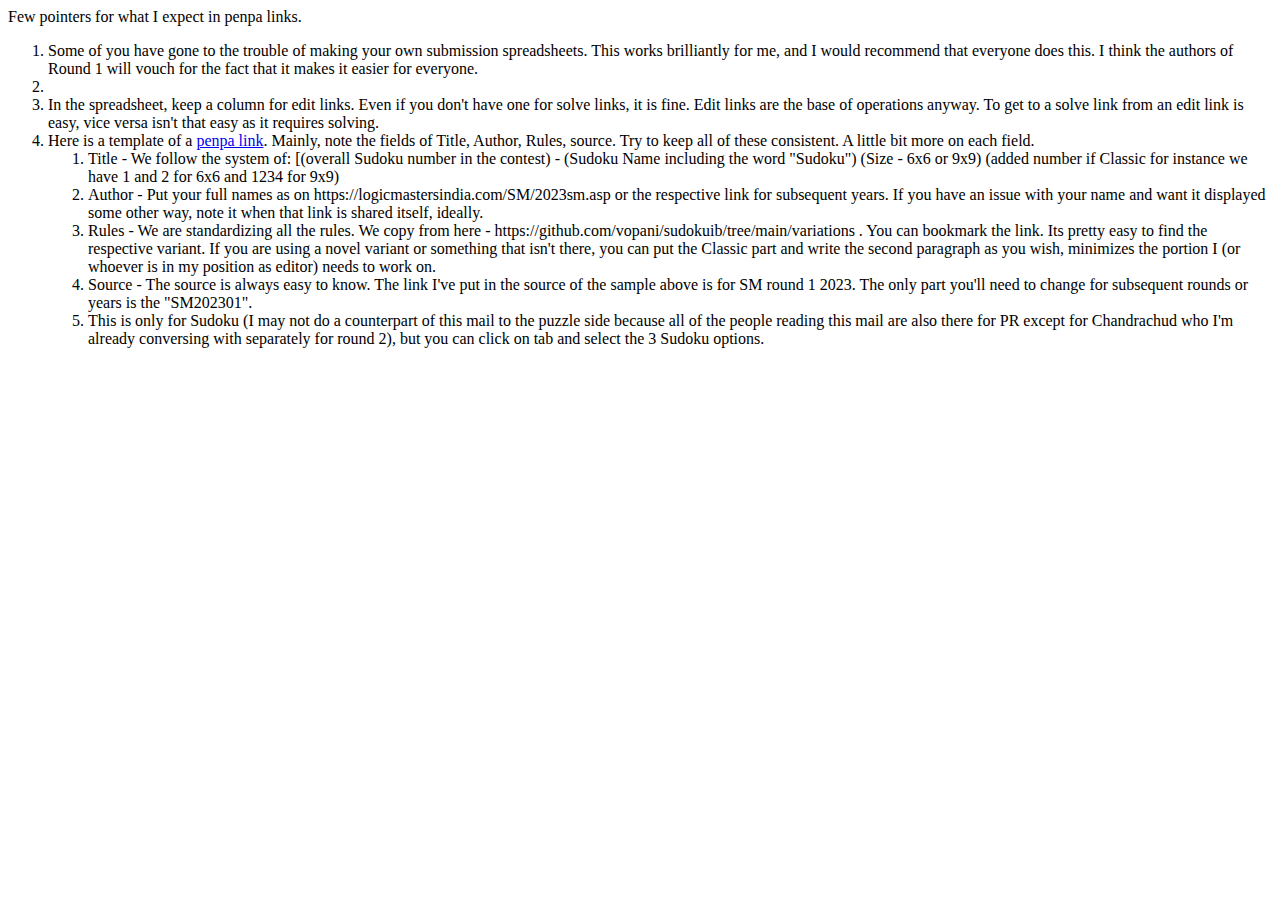
==== puzzle_setter_pointers.html @ c6d1612f "Create puzzle_setter_pointers.html" ====
<html>
Few pointers for what I expect in penpa links. 
<ol>
<li>Some of you have gone to the trouble of making your own submission spreadsheets. 
This works brilliantly for me, and I would recommend that everyone does this. 
I think the authors of Round 1 will vouch for the fact that it makes it easier for everyone.<li>
<li>In the spreadsheet, keep a column for edit links. Even if you don't have one for solve links, 
it is fine. Edit links are the base of operations anyway. To get to a solve link from an edit link 
is easy, vice versa isn't that easy as it requires solving.</li>
<li>Here is a template of a <a href="https://tinyurl.com/2heg9jnk">penpa link</a>. 
Mainly, note the fields of Title, Author, Rules, source. Try to keep all of these consistent. 
A little bit more on each field. </li>
<ol>
<li>Title - We follow the system of: [(overall Sudoku number in the contest) - (Sudoku Name including the word "Sudoku") (Size - 6x6 or 9x9) (added number if Classic for instance we have 1 and 2 for 6x6 and 1234 for 9x9)</li>
<li>Author - Put your full names as on https://logicmastersindia.com/SM/2023sm.asp or the respective link for subsequent years. If you have an issue with your name and want it displayed some other way, note it when that link is shared itself, ideally.</li>
<li>Rules - We are standardizing all the rules. We copy from here - https://github.com/vopani/sudokuib/tree/main/variations . You can bookmark the link. Its pretty easy to find the respective variant. If you are using a novel variant or something that isn't there, you can put the Classic part and write the second paragraph as you wish, minimizes the portion I (or whoever is in my position as editor) needs to work on.</li>
<li>Source - The source is always easy to know. The link I've put in the source of the sample above is for SM round 1 2023. The only part you'll need to change for subsequent rounds or years is the "SM202301".</li>
<li>This is only for Sudoku (I may not do a counterpart of this mail to the puzzle side because all of the people reading this mail are also there for PR except for Chandrachud who I'm already conversing with separately for round 2), but you can click on tab and select the 3 Sudoku options.</li>
</ol>
</ol>
</html>
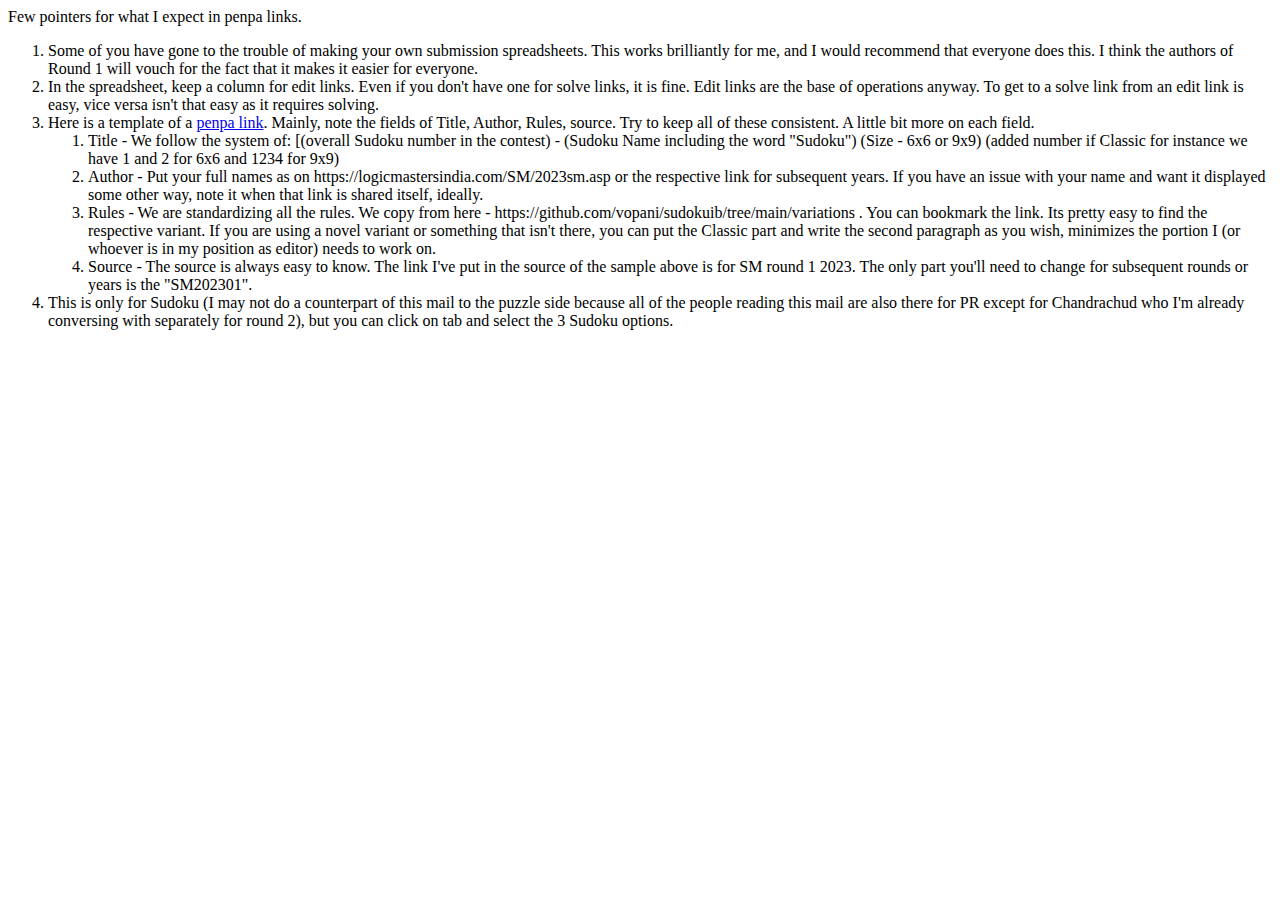
==== commit f19882b6: "Fixed minor issues" ====
--- a/puzzle_setter_pointers.html
+++ b/puzzle_setter_pointers.html
@@ -3,7 +3,7 @@
 <ol>
 <li>Some of you have gone to the trouble of making your own submission spreadsheets. 
 This works brilliantly for me, and I would recommend that everyone does this. 
-I think the authors of Round 1 will vouch for the fact that it makes it easier for everyone.<li>
+I think the authors of Round 1 will vouch for the fact that it makes it easier for everyone.</li>
 <li>In the spreadsheet, keep a column for edit links. Even if you don't have one for solve links, 
 it is fine. Edit links are the base of operations anyway. To get to a solve link from an edit link 
 is easy, vice versa isn't that easy as it requires solving.</li>
@@ -11,11 +11,11 @@
 Mainly, note the fields of Title, Author, Rules, source. Try to keep all of these consistent. 
 A little bit more on each field. </li>
 <ol>
-<li>Title - We follow the system of: [(overall Sudoku number in the contest) - (Sudoku Name including the word "Sudoku") (Size - 6x6 or 9x9) (added number if Classic for instance we have 1 and 2 for 6x6 and 1234 for 9x9)</li>
-<li>Author - Put your full names as on https://logicmastersindia.com/SM/2023sm.asp or the respective link for subsequent years. If you have an issue with your name and want it displayed some other way, note it when that link is shared itself, ideally.</li>
-<li>Rules - We are standardizing all the rules. We copy from here - https://github.com/vopani/sudokuib/tree/main/variations . You can bookmark the link. Its pretty easy to find the respective variant. If you are using a novel variant or something that isn't there, you can put the Classic part and write the second paragraph as you wish, minimizes the portion I (or whoever is in my position as editor) needs to work on.</li>
-<li>Source - The source is always easy to know. The link I've put in the source of the sample above is for SM round 1 2023. The only part you'll need to change for subsequent rounds or years is the "SM202301".</li>
+  <li>Title - We follow the system of: [(overall Sudoku number in the contest) - (Sudoku Name including the word "Sudoku") (Size - 6x6 or 9x9) (added number if Classic for instance we have 1 and 2 for 6x6 and 1234 for 9x9)</li>
+  <li>Author - Put your full names as on https://logicmastersindia.com/SM/2023sm.asp or the respective link for subsequent years. If you have an issue with your name and want it displayed some other way, note it when that link is shared itself, ideally.</li>
+  <li>Rules - We are standardizing all the rules. We copy from here - https://github.com/vopani/sudokuib/tree/main/variations . You can bookmark the link. Its pretty easy to find the respective variant. If you are using a novel variant or something that isn't there, you can put the Classic part and write the second paragraph as you wish, minimizes the portion I (or whoever is in my position as editor) needs to work on.</li>
+  <li>Source - The source is always easy to know. The link I've put in the source of the sample above is for SM round 1 2023. The only part you'll need to change for subsequent rounds or years is the "SM202301".</li>
+</ol>
 <li>This is only for Sudoku (I may not do a counterpart of this mail to the puzzle side because all of the people reading this mail are also there for PR except for Chandrachud who I'm already conversing with separately for round 2), but you can click on tab and select the 3 Sudoku options.</li>
 </ol>
-</ol>
 </html>
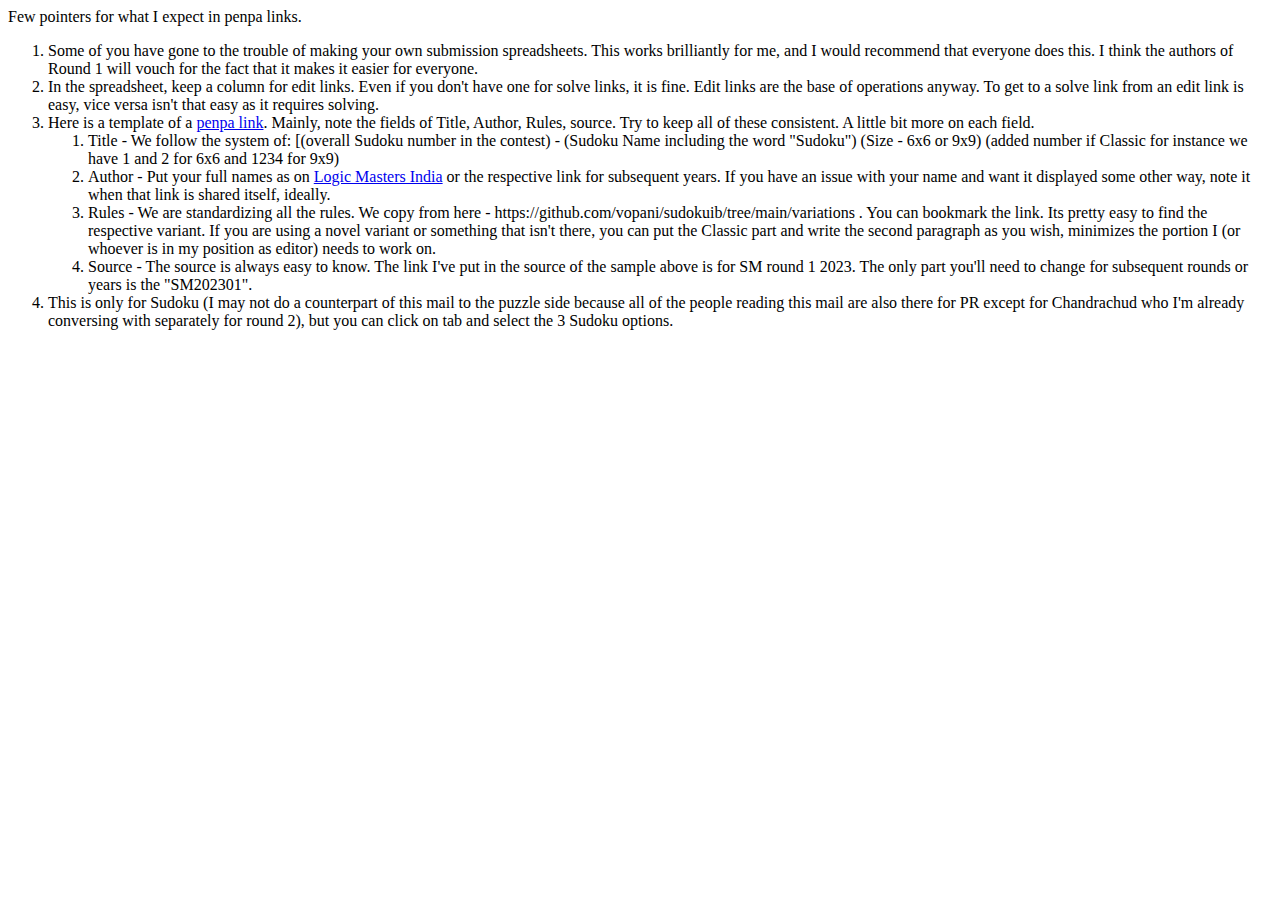
==== commit fc30d141: "Updated links" ====
--- a/puzzle_setter_pointers.html
+++ b/puzzle_setter_pointers.html
@@ -12,7 +12,7 @@
 A little bit more on each field. </li>
 <ol>
   <li>Title - We follow the system of: [(overall Sudoku number in the contest) - (Sudoku Name including the word "Sudoku") (Size - 6x6 or 9x9) (added number if Classic for instance we have 1 and 2 for 6x6 and 1234 for 9x9)</li>
-  <li>Author - Put your full names as on https://logicmastersindia.com/SM/2023sm.asp or the respective link for subsequent years. If you have an issue with your name and want it displayed some other way, note it when that link is shared itself, ideally.</li>
+  <li>Author - Put your full names as on <a href="https://logicmastersindia.com/SM/2023sm.asp">Logic Masters India</a> or the respective link for subsequent years. If you have an issue with your name and want it displayed some other way, note it when that link is shared itself, ideally.</li>
   <li>Rules - We are standardizing all the rules. We copy from here - https://github.com/vopani/sudokuib/tree/main/variations . You can bookmark the link. Its pretty easy to find the respective variant. If you are using a novel variant or something that isn't there, you can put the Classic part and write the second paragraph as you wish, minimizes the portion I (or whoever is in my position as editor) needs to work on.</li>
   <li>Source - The source is always easy to know. The link I've put in the source of the sample above is for SM round 1 2023. The only part you'll need to change for subsequent rounds or years is the "SM202301".</li>
 </ol>
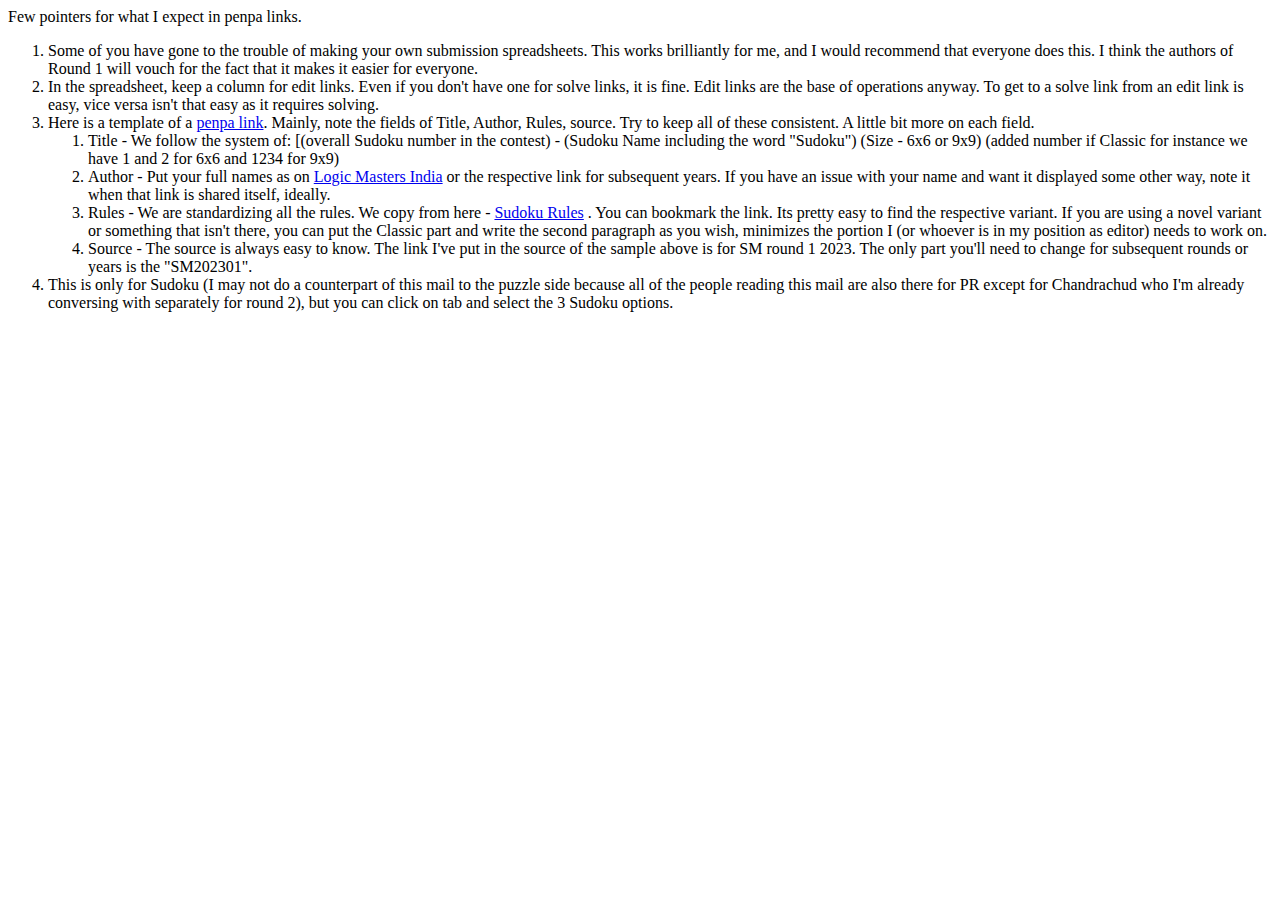
==== commit d03e6636: "Updated links" ====
--- a/puzzle_setter_pointers.html
+++ b/puzzle_setter_pointers.html
@@ -13,7 +13,7 @@
 <ol>
   <li>Title - We follow the system of: [(overall Sudoku number in the contest) - (Sudoku Name including the word "Sudoku") (Size - 6x6 or 9x9) (added number if Classic for instance we have 1 and 2 for 6x6 and 1234 for 9x9)</li>
   <li>Author - Put your full names as on <a href="https://logicmastersindia.com/SM/2023sm.asp">Logic Masters India</a> or the respective link for subsequent years. If you have an issue with your name and want it displayed some other way, note it when that link is shared itself, ideally.</li>
-  <li>Rules - We are standardizing all the rules. We copy from here - https://github.com/vopani/sudokuib/tree/main/variations . You can bookmark the link. Its pretty easy to find the respective variant. If you are using a novel variant or something that isn't there, you can put the Classic part and write the second paragraph as you wish, minimizes the portion I (or whoever is in my position as editor) needs to work on.</li>
+  <li>Rules - We are standardizing all the rules. We copy from here - <a href="https://github.com/vopani/sudokuib/tree/main/variations">Sudoku Rules</a> . You can bookmark the link. Its pretty easy to find the respective variant. If you are using a novel variant or something that isn't there, you can put the Classic part and write the second paragraph as you wish, minimizes the portion I (or whoever is in my position as editor) needs to work on.</li>
   <li>Source - The source is always easy to know. The link I've put in the source of the sample above is for SM round 1 2023. The only part you'll need to change for subsequent rounds or years is the "SM202301".</li>
 </ol>
 <li>This is only for Sudoku (I may not do a counterpart of this mail to the puzzle side because all of the people reading this mail are also there for PR except for Chandrachud who I'm already conversing with separately for round 2), but you can click on tab and select the 3 Sudoku options.</li>
